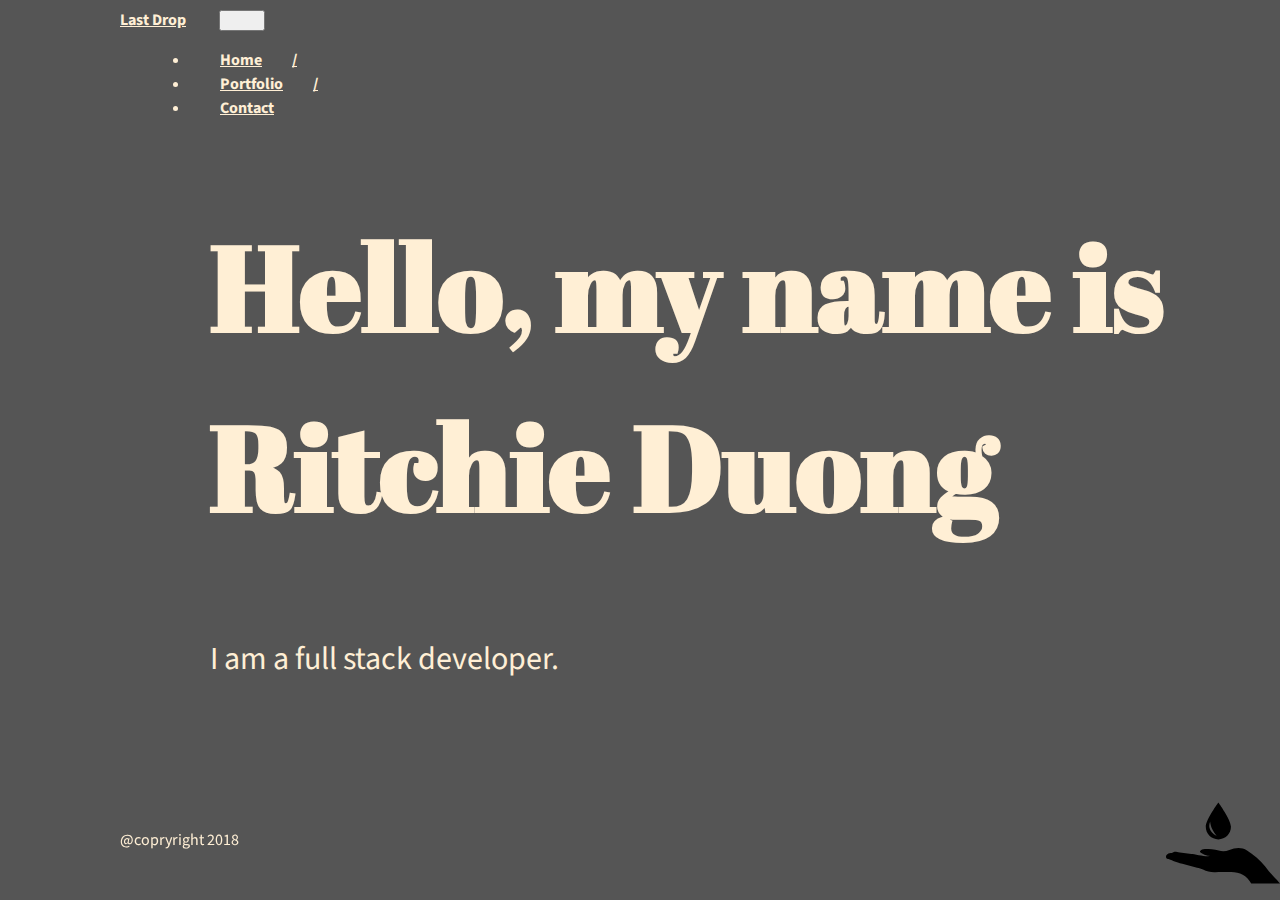
==== index.html @ cc5015e0 "Hw2 completion" ====
<!doctype html>
<html lang="en">
  <head>
    <!-- Required meta tags -->
    <meta charset="utf-8">
    <meta name="viewport" content="width=device-width, initial-scale=1, shrink-to-fit=no">

    <!-- Bootstrap CSS -->
    <link rel="stylesheet" href="https://stackpath.bootstrapcdn.com/bootstrap/4.1.1/css/bootstrap.min.css" integrity="sha384-WskhaSGFgHYWDcbwN70/dfYBj47jz9qbsMId/iRN3ewGhXQFZCSftd1LZCfmhktB" crossorigin="anonymous">

    <!-- Style CSS -->
    <link rel="stylesheet" href="styles.css">

    <title>Hello, world!</title>
  </head>
  <body>
        <nav class="navbar navbar-expand-lg navbar-light bg-light">
                <a class="navbar-brand" href="#">Last Drop</a>
                <button class="navbar-toggler" type="button" data-toggle="collapse" data-target="#navbarSupportedContent" aria-controls="navbarSupportedContent" aria-expanded="false" aria-label="Toggle navigation">
                  <span class="navbar-toggler-icon"></span>
                </button>
              
                <div class="collapse navbar-collapse" id="navbarSupportedContent">
                  <ul class="navbar-nav">
                    <li><a href="#">Home</a></li>
                    <li><a href="#">Portfolio</a></li>
                    <li><a href="#">Contact</a></li>  
                    </li>
                  </ul>
                
                  </form>
                </div>
              </nav>
        
        <div class="container-fluid text-center">
            <div class="jumbotron">
                <div class="row">
                    <div class="col-md-10 col-md-offset-1">
                        <h1>Hello, my name is Ritchie Duong</h1>
                        <p class="lead">
                            I am a full stack developer.
                        </p>
                    </div>
                </div>
            </div>
        </div>      
        
        <div class="container-fluid site-footer">
                <div class="row">
                    <div class="col-md-12">
                        <p>@copryright 2018</p>
                    </div>
                </div>
            </div>
          </div>
        </div>

    <!-- Optional JavaScript -->
    <!-- jQuery first, then Popper.js, then Bootstrap JS -->
    <script src="https://code.jquery.com/jquery-3.3.1.slim.min.js" integrity="sha384-q8i/X+965DzO0rT7abK41JStQIAqVgRVzpbzo5smXKp4YfRvH+8abtTE1Pi6jizo" crossorigin="anonymous"></script>
    <script src="https://cdnjs.cloudflare.com/ajax/libs/popper.js/1.14.3/umd/popper.min.js" integrity="sha384-ZMP7rVo3mIykV+2+9J3UJ46jBk0WLaUAdn689aCwoqbBJiSnjAK/l8WvCWPIPm49" crossorigin="anonymous"></script>
    <script src="https://stackpath.bootstrapcdn.com/bootstrap/4.1.1/js/bootstrap.min.js" integrity="sha384-smHYKdLADwkXOn1EmN1qk/HfnUcbVRZyYmZ4qpPea6sjB/pTJ0euyQp0Mk8ck+5T" crossorigin="anonymous"></script>
  </body>
</html>
---- styles.css ----
@import url('https://fonts.googleapis.com/css?family=Source+Sans+Pro');
@import url('https://fonts.googleapis.com/css?family=Abril+Fatface');

html {
    background: #555 url(raindrop-on-a-hand-svgrepo-com.svg) bottom right no-repeat;
    height: 100%;
    background-position: fixed;
    overflow-y: scroll;
}

body {
    background: none;
    line-height: 1.5;
    color: papayawhip;
    font-family: 'Source Sans Pro', sans-serif;
}

h1, h2, h3, h4, h5, h6 {
    font-family: 'Abril Fatface', coursive;
    margin-top: 0;
}

p {
    margin-bottom: 1rem;
}

.bg-light {
    background-color: #555;
}

.navbar-light .navbar-brand {
    color: papayawhip;
}

.navbar-brand, .navbar-nav>Li>a {
    color: papayawhip;
    background: #555;
    font-weight: bold;
}

.navbar-brand>Li>a:hover, .navbar-nav>Li>a:hover {
    color: papayawhip;
    font-weight: bold;
}

.navbar-nav>Li>a:after {
    content: '/';
}

*, ::after, ::before {
    box-sizing: border-box;
    margin-left: 30px;
}

.navbar-nav > li:last-child > a:after {
    content: '';
}

.navbar-toggle {
    background: #111;
}

.navbar-toggle .icon-bar {
    background: #111;
}

@media (min-width: 992px) {
.navbar-expand-lg .navbar-nav {
    margin-left: auto;
    }
}

@media (max-width: 768px) {
    .navbar-nav>li>a:after {
        content: '';
    }
    .navbar-nav>li>a {
        background: #555;
        border-radius: 4px;
        margin-bottom: 3px;
    }
}

.container .jumbotron, .container-fluid .jumbotron {
    padding-left: 0;
    padding-right: 0;
}

.jumbotron {
    background-color: #555;
    margin-top: 75px;
    margin-bottom: 75px;
}

.jumbotron h1 {
    font-size: 120px;
}

.jumbotron .lead {
    font-size: 32px;
}

@media (max-width: 992px) {
    .jumbotron h1 {
        font-size: 72px;
    }
}

@media (max-width: 760px) {
    .jumbotron h1 {
        font-size: 40px;
    }
    .jumbotron .lead {
        font-size: 20px;
    }    
}

.portfolio-title {
    padding: 10px 15px 10px 0px;
    font-weight: bold;
    color: papayawhip;
}

.nav-pills .nav-link.active, .nav-pills .show>.nav-link {
    background: #555;
    color: papayawhip;
    margin-left: 3rem;
}

.nav-pills a {
    color: papayawhip;
}

.portfolio-item {
    margin-bottom: 1rem;
}

.portfolio-item img {
    border-radius: 4px;
    -webkit-filter: grayscale(100%);
    filter: grayscale(1000%);
}

.portfolio-item:hover img {
    -webkit-filter: grayscale(50%);
    filter: grayscale(50%);
}

.filterable-portfolio {
    margin-bottom: 3rem;
}

.site-footer {
    margin-bottom: 2rem;
    left: 0;
    bottom: 0;
    position: fixed;
    text-align: center;
}

.contact-form {
    background: #111;
    padding-top: 1rem;
    padding-bottom: 1rem;
    border-radius: 4px;
    margin-bottom: 3rem;
}
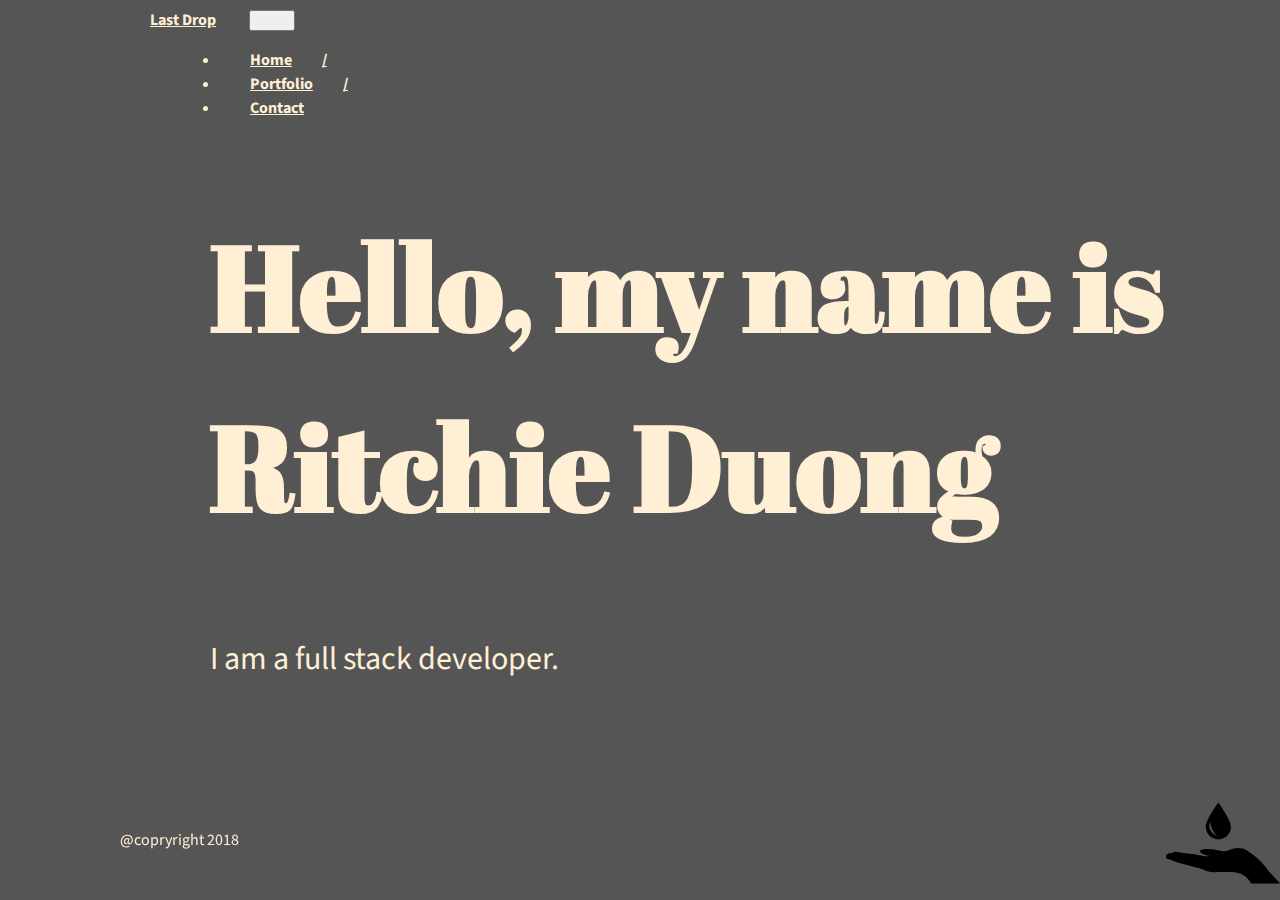
==== commit 99c4b588: "hw completion revision" ====
--- a/index.html
+++ b/index.html
@@ -14,7 +14,8 @@
     <title>Hello, world!</title>
   </head>
   <body>
-        <nav class="navbar navbar-expand-lg navbar-light bg-light">
+    <nav class="navbar navbar-expand-lg navbar-light bg-light">
+            <div class="container-fluid">
                 <a class="navbar-brand" href="#">Last Drop</a>
                 <button class="navbar-toggler" type="button" data-toggle="collapse" data-target="#navbarSupportedContent" aria-controls="navbarSupportedContent" aria-expanded="false" aria-label="Toggle navigation">
                   <span class="navbar-toggler-icon"></span>
@@ -22,13 +23,13 @@
               
                 <div class="collapse navbar-collapse" id="navbarSupportedContent">
                   <ul class="navbar-nav">
-                    <li><a href="#">Home</a></li>
-                    <li><a href="#">Portfolio</a></li>
-                    <li><a href="#">Contact</a></li>  
+                    <li><a href="index.html">Home</a></li>
+                    <li><a href="portfolio.html">Portfolio</a></li>
+                    <li><a href="contact.html">Contact</a></li>  
                     </li>
                   </ul>
                 
-                  </form>
+                </div>
                 </div>
               </nav>
         
--- a/styles.css
+++ b/styles.css
@@ -25,7 +25,7 @@
 }
 
 .bg-light {
-    background-color: #555;
+    background-color: #555!important;
 }
 
 .navbar-light .navbar-brand {
@@ -34,7 +34,6 @@
 
 .navbar-brand, .navbar-nav>Li>a {
     color: papayawhip;
-    background: #555;
     font-weight: bold;
 }
 
@@ -45,6 +44,7 @@
 
 .navbar-nav>Li>a:after {
     content: '/';
+    margin-left: 30px;
 }
 
 *, ::after, ::before {
@@ -52,7 +52,7 @@
     margin-left: 30px;
 }
 
-.navbar-nav > li:last-child > a:after {
+.navbar-nav>li:last-child>a:after {
     content: '';
 }
 
@@ -64,7 +64,7 @@
     background: #111;
 }
 
-@media (min-width: 992px) {
+@media (min-width: 980px) {
 .navbar-expand-lg .navbar-nav {
     margin-left: auto;
     }
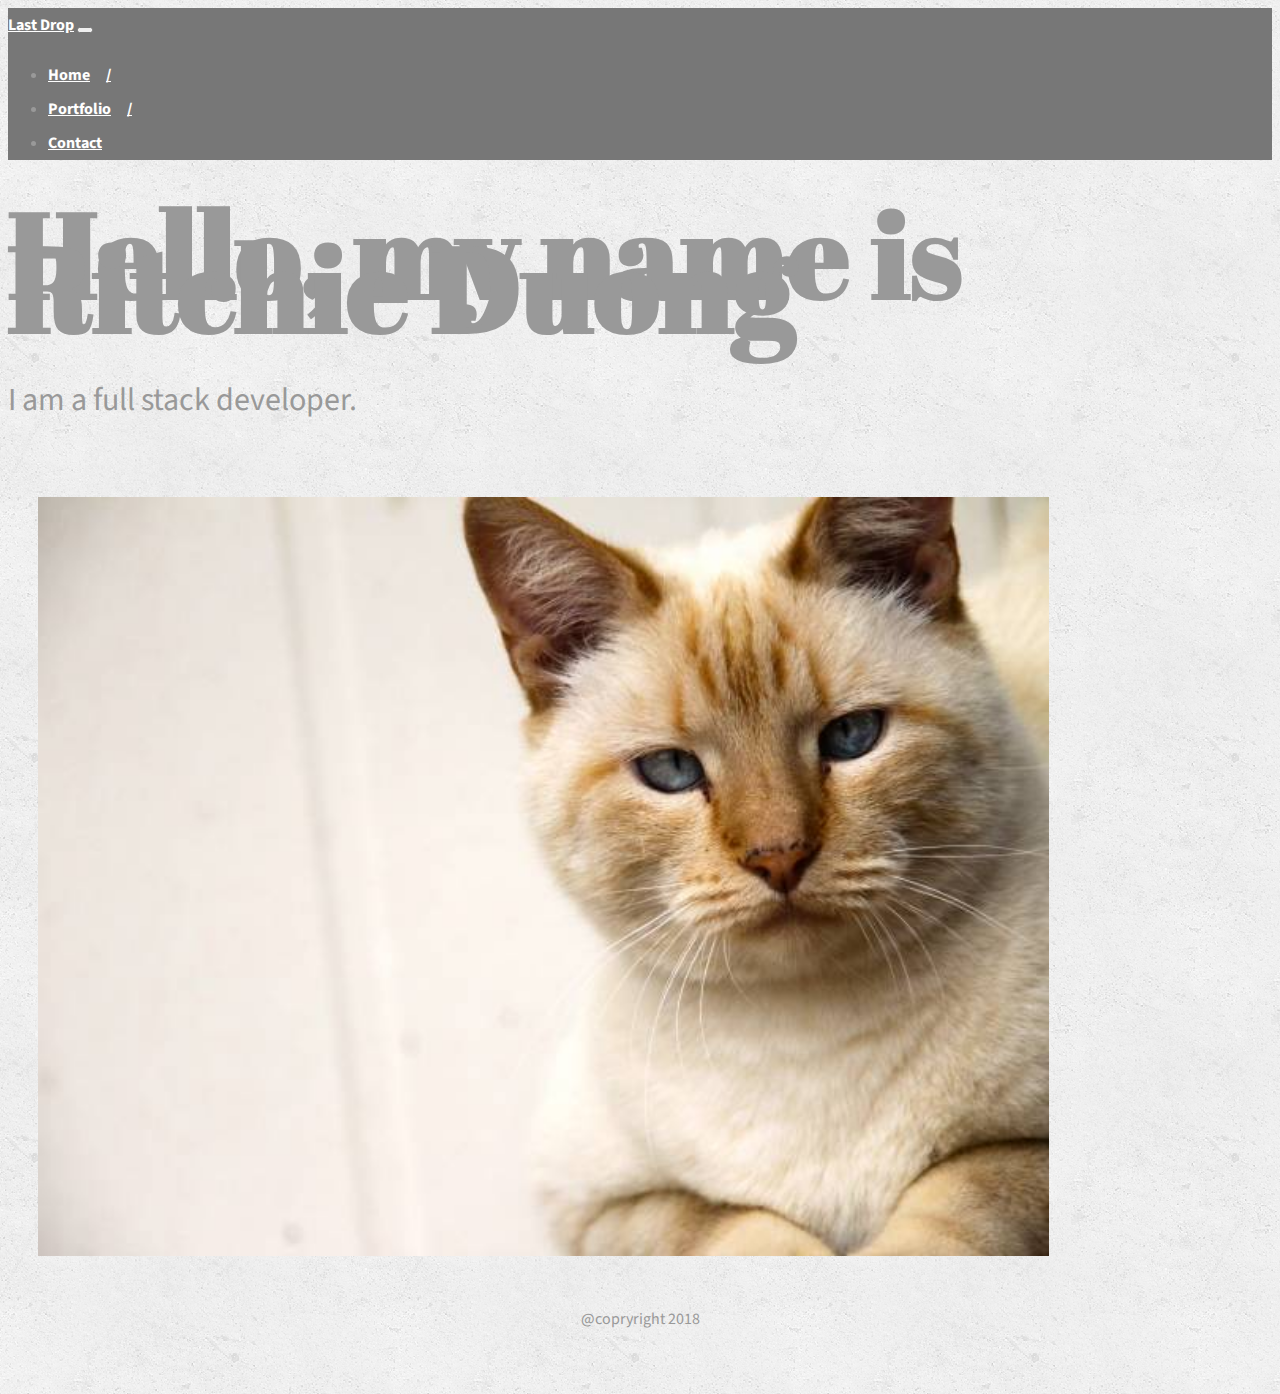
==== commit 67a0ee8c: "completion revisted" ====
--- a/index.html
+++ b/index.html
@@ -9,7 +9,7 @@
     <link rel="stylesheet" href="https://stackpath.bootstrapcdn.com/bootstrap/4.1.1/css/bootstrap.min.css" integrity="sha384-WskhaSGFgHYWDcbwN70/dfYBj47jz9qbsMId/iRN3ewGhXQFZCSftd1LZCfmhktB" crossorigin="anonymous">
 
     <!-- Style CSS -->
-    <link rel="stylesheet" href="styles.css">
+    <link rel="stylesheet" href="style.css">
 
     <title>Hello, world!</title>
   </head>
@@ -45,7 +45,7 @@
                 </div>
             </div>
         </div>      
-        
+        <img src="images/cat.jpg" class="auth-image" alt="Your Name">
         <div class="container-fluid site-footer">
                 <div class="row">
                     <div class="col-md-12">
--- a/style.css
+++ b/style.css
@@ -0,0 +1,192 @@
+@import url('https://fonts.googleapis.com/css?family=Source+Sans+Pro');
+@import url('https://fonts.googleapis.com/css?family=Abril+Fatface');
+
+body {
+    background: url("../images/concrete_seamless.png");
+    line-height: 34px;
+    color: #999;
+    font-family: 'Source Sans Pro', sans-serif;
+}
+
+h1, h2, h3, h4, h5, h6 {
+    font-family: 'Abril Fatface', coursive;
+    margin-top: 0;
+}
+
+p {
+    margin-bottom: 20px;
+}
+
+.bg-light {
+    background-color:#777!important;
+}
+
+.navbar-light .navbar-brand {
+    color: #fff;
+}
+
+.navbar-brand, .navbar-nav>Li>a {
+    color: #fff;
+    font-weight: bold;
+}
+
+.navbar-brand>Li>a:hover, .navbar-nav>Li>a:hover {
+    color: papayawhip;
+    font-weight: bold;
+}
+
+.navbar-nav>Li>a:after {
+    content: '/';
+    margin-left: 1rem;
+}
+
+.navbar-nav>li:last-child>a:after {
+    content: '';
+}
+
+.navbar-toggle {
+    background: #777;
+}
+
+.navbar-toggle .icon-bar {
+    background: #777;
+}
+
+/*Home*/
+.container .jumbotron, .container-fluid .jumbotron {
+    padding-left: 0;
+    padding-right: 0;
+}
+
+.jumbotron {
+    margin-top: 75px;
+    margin-bottom: 75px;
+}
+
+.jumbotron h1 {
+    font-size: 120px;
+}
+
+.jumbotron .lead {
+    font-size: 32px;
+}
+ 
+.portfolio-title {
+    padding: 10px 15px 10px 0px;
+    font-weight: bold;
+    color: #999;
+}
+
+/* portfolio page */
+
+.work {
+    position: relative;
+    float: left;
+    width: 274px;
+    margin: 20px 0 25px;
+    overflow: auto;
+  }
+  
+  .work:nth-child(even) {
+    margin-right: 40px;
+  }
+  
+  .work img {
+    width: 100%;
+    border: 0 none;
+    opacity: 0.8;
+  }
+  
+  .work h3 {
+    position: absolute;
+    bottom: 20px;
+    width: 100%;
+    padding: 15px;
+    margin-bottom: 0;
+    font-weight: 300;
+    line-height: 30px;
+    color: #fff;
+    text-align: center;
+    background: #4aaaa5;
+    border-bottom: 0;
+  }
+  
+  .auth-image {
+    float: left;
+    width: 80%;
+    height: auto;
+    margin-top: 5px;
+    margin-left: 30px;
+  }
+  
+  
+
+.nav-pills .nav-link.active, .nav-pills .show>.nav-link {
+    background: #999;
+    color: #777;
+    margin-left: 20px;
+}
+
+.nav-pills a {
+    color: #999;
+}
+
+.portfolio-item {
+    margin-bottom: 10px;
+}
+
+.portfolio-item img {
+    border-radius: 4px;
+    -webkit-filter: grayscale(100%);
+    filter: grayscale(1000%);
+}
+
+.portfolio-item:hover img {
+    -webkit-filter: grayscale(50%);
+    filter: grayscale(50%);
+}
+
+.filterable-portfolio {
+    margin-bottom: 20px;
+}
+
+.site-footer {
+    padding: 30px 0;
+    clear: both;
+    text-align: center;
+}
+
+.contact-form {
+    background: #999;
+    color: papayawhip;
+    padding-top: 20px;
+    padding-bottom: 20px;
+    border-radius: 4px;
+    margin-bottom: 20px;
+    margin-left: 15px;
+}
+
+ /*Monitor*/
+@media screen and (max-width: 980px) {
+    .jumbotron h1 {
+        font-size: 72px;
+    }
+    .auth-image {
+        width: 75%;
+    }
+}
+/*Tablet response */
+@media screen and (max-width: 768px) {
+    .jumbotron h1 {
+        font-size: 40px;
+    }
+    .jumbotron .lead {
+        font-size: 20px;
+    }    
+}
+
+/*Mobile response */
+@media screen and (max-width: 640px) {
+
+}
+
